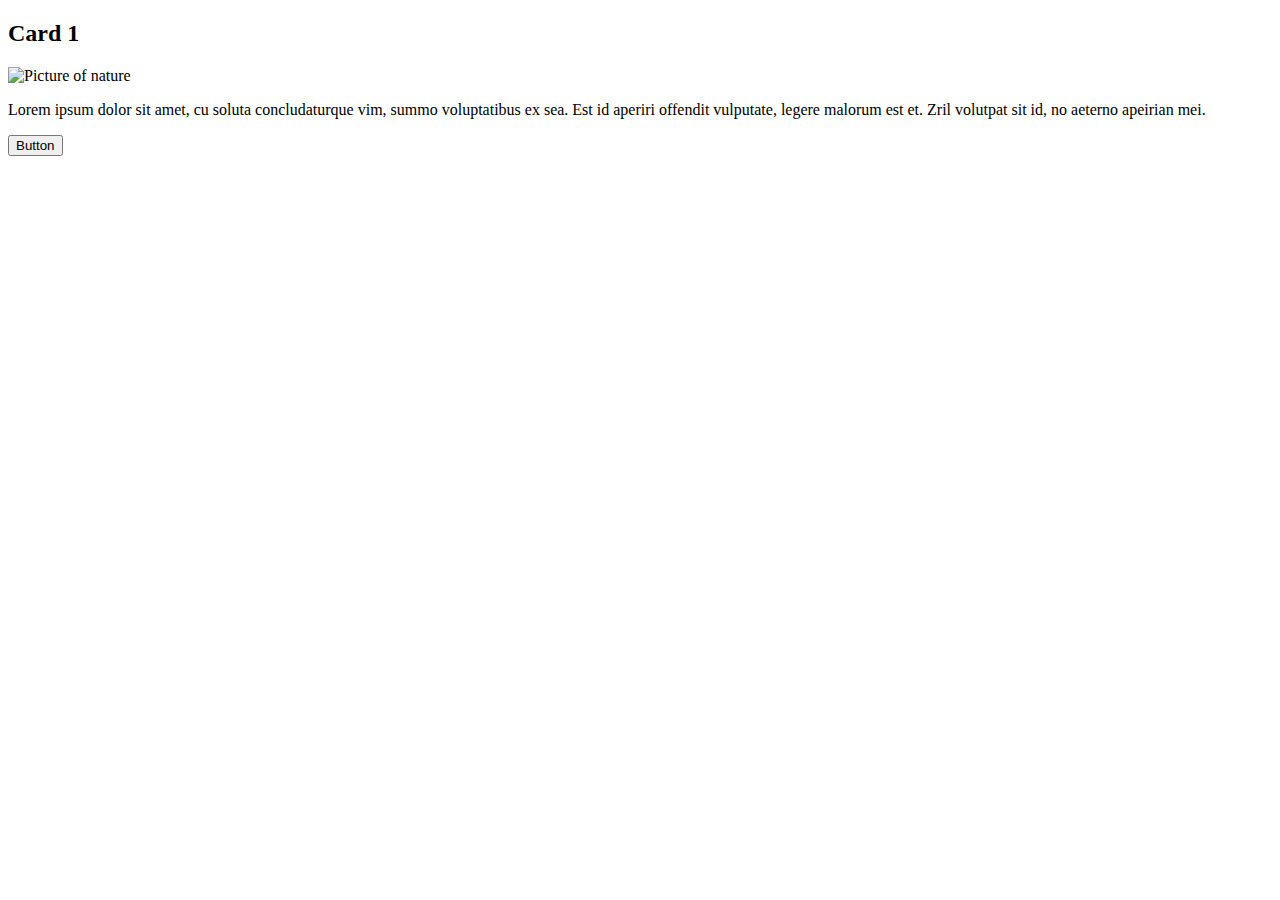
==== lab01/exercise01/index.html @ 58518bd1 "first commit" ====
<!DOCTYPE html>
<html lang="en" >
<head>
    <meta charset="UTF-8">
    <title>HTML Box Model</title>
    <!-- <link rel="stylesheet" href="style.css"> -->
</head>
<body>

    <section>
        <h2>Card 1</h2>
        <img src="https://picsum.photos/id/10/360/260" alt="Picture of nature" />
        <p>Lorem ipsum dolor sit amet, cu soluta concludaturque vim, summo voluptatibus ex sea. Est id aperiri offendit vulputate, legere malorum est et. Zril volutpat sit id, no aeterno apeirian mei.</p>
        <button>Button</button>
    </section>
  
</body>
</html>
---- lab01/exercise01/style.css ----
body * {
    box-sizing: border-box;
}

body {
    font-family: Arial, Helvetica, sans-serif;
}

/*
Add some style blocks below this line to style the card.
*/
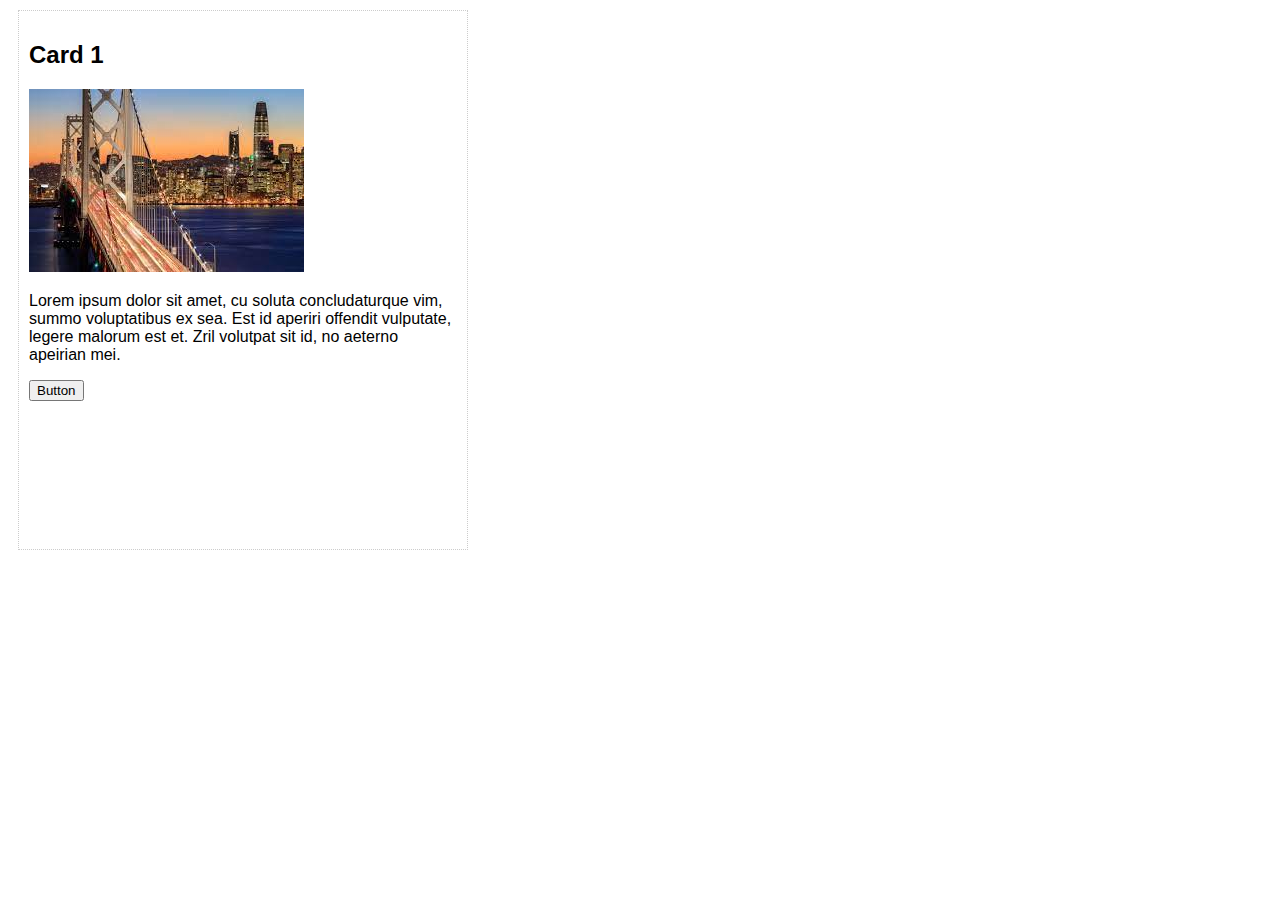
==== commit 7693cde3: "Lab01 updates" ====
--- a/lab01/exercise01/index.html
+++ b/lab01/exercise01/index.html
@@ -3,13 +3,13 @@
 <head>
     <meta charset="UTF-8">
     <title>HTML Box Model</title>
-    <!-- <link rel="stylesheet" href="style.css"> -->
+    <link rel="stylesheet" href="style.css">
 </head>
 <body>
 
-    <section>
+    <section class="page-section">
         <h2>Card 1</h2>
-        <img src="https://picsum.photos/id/10/360/260" alt="Picture of nature" />
+        <img src="[data-uri]" alt="Picture of San Francisco" />
         <p>Lorem ipsum dolor sit amet, cu soluta concludaturque vim, summo voluptatibus ex sea. Est id aperiri offendit vulputate, legere malorum est et. Zril volutpat sit id, no aeterno apeirian mei.</p>
         <button>Button</button>
     </section>
--- a/lab01/exercise01/style.css
+++ b/lab01/exercise01/style.css
@@ -9,3 +9,27 @@
 /*
 Add some style blocks below this line to style the card.
 */
+
+.page-section {
+    box-sizing: border-box;
+    border: dotted 1px #CCC; 
+    width: 50vh;
+    height: 60vh;   
+    padding: 10px;
+    /*
+    Alternative syntax:
+    padding-top: 10px;
+    padding-right: 10px;
+    padding-bottom: 10px;
+    padding-left: 10px;
+    */
+    margin: 10px;
+    /*
+    Alternative syntax:
+    margin-top: 10px;
+    margin-right: 10px;
+    margin-bottom: 10px;
+    margin-left: 10px;
+    */
+}
+
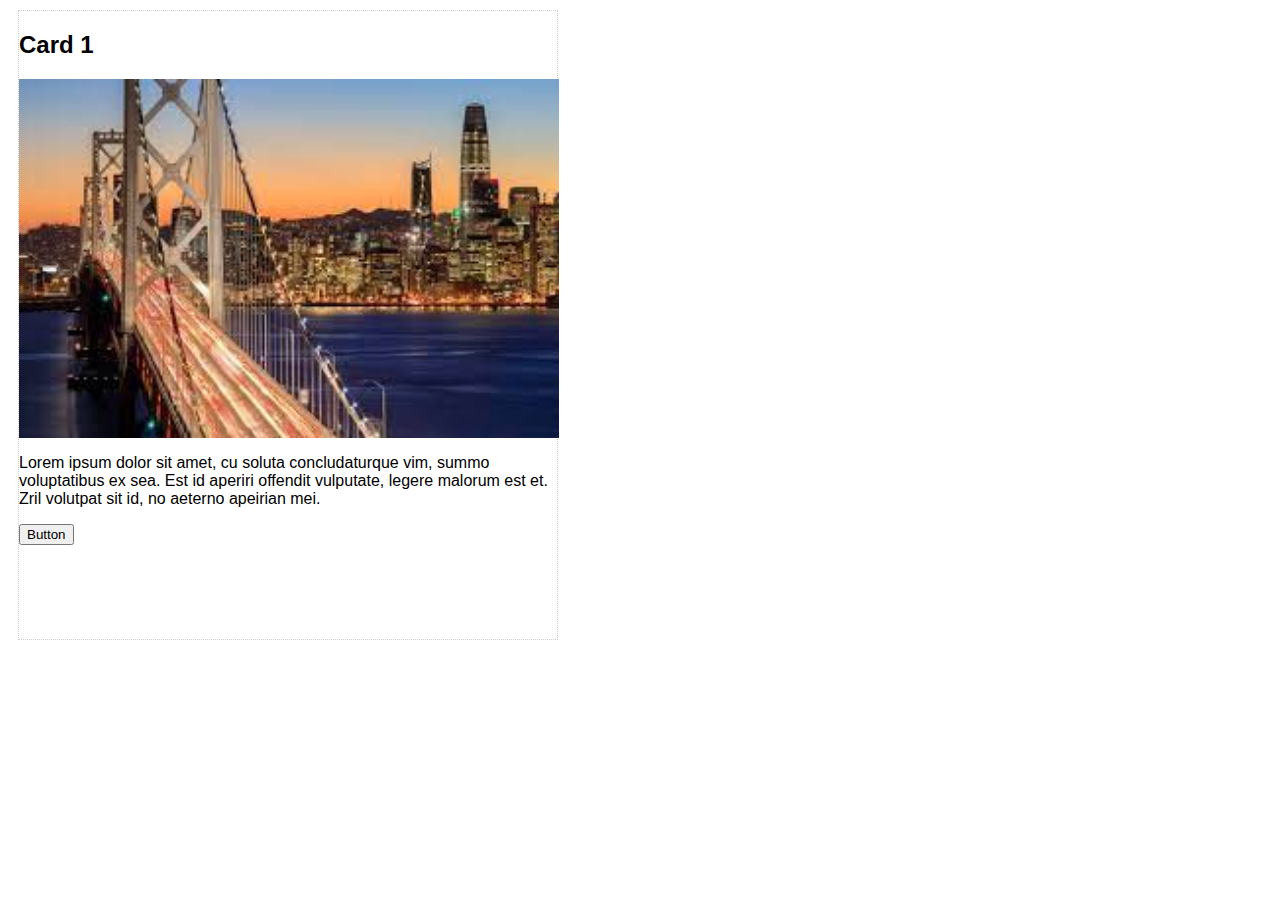
==== commit 44831672: "Commiting my completed lab03 files" ====
--- a/lab01/exercise01/index.html
+++ b/lab01/exercise01/index.html
@@ -4,6 +4,7 @@
     <meta charset="UTF-8">
     <title>HTML Box Model</title>
     <link rel="stylesheet" href="style.css">
+    <link rel="stylesheet" href="https://cdnjs.cloudflare.com/ajax/libs/font-awesome/5.11.2/css/all.min.css">
 </head>
 <body>
 
--- a/lab01/exercise01/style.css
+++ b/lab01/exercise01/style.css
@@ -13,9 +13,8 @@
 .page-section {
     box-sizing: border-box;
     border: dotted 1px #CCC; 
-    width: 50vh;
-    height: 60vh;   
-    padding: 10px;
+    width: 60vh;
+    height: 70vh;  
     /*
     Alternative syntax:
     padding-top: 10px;
@@ -33,3 +32,10 @@
     */
 }
 
+
+
+.page-section img {
+    width: 60vh;
+    max-height: 80vh;
+    display: block;
+  }
